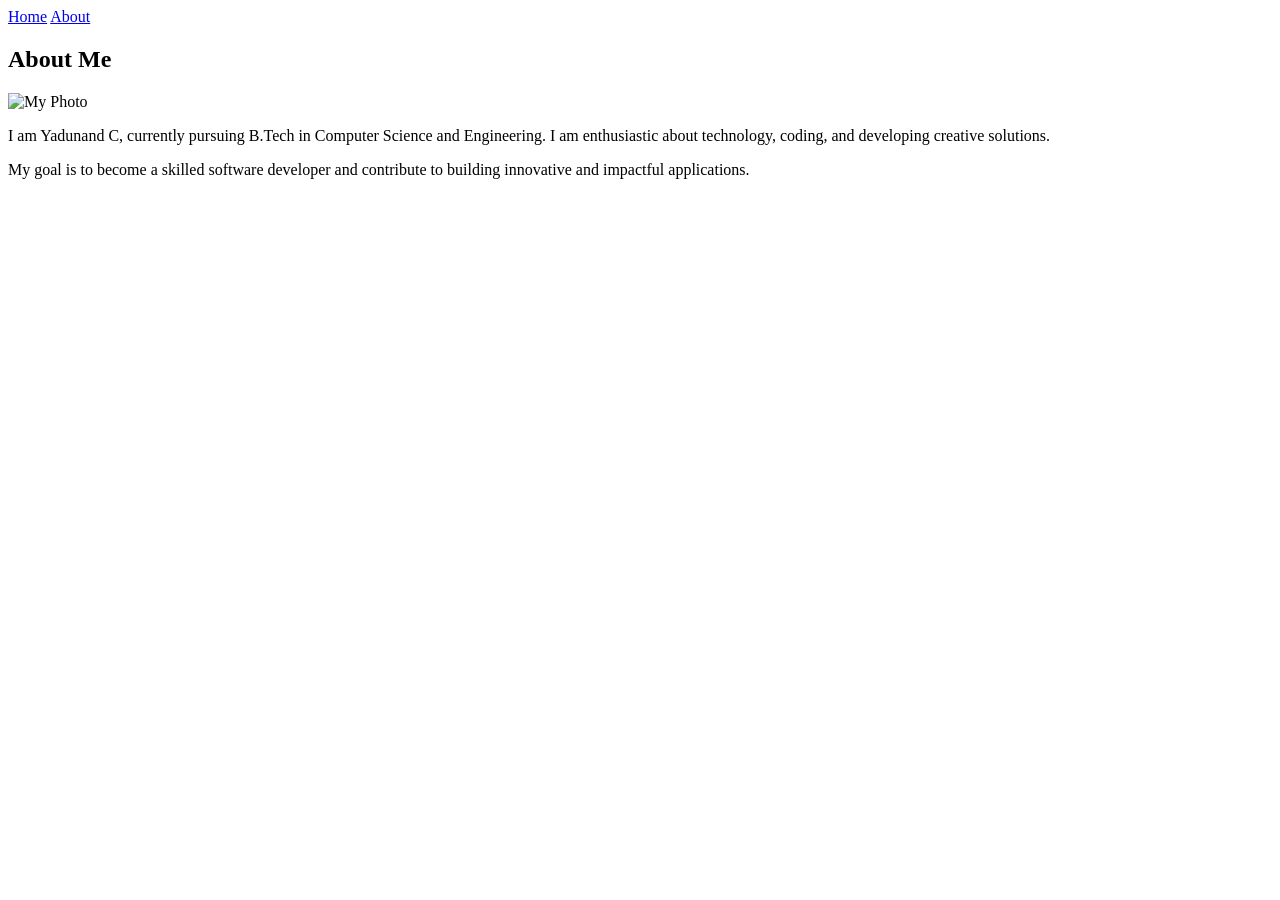
==== about.html @ 31077264 "Create about.html with personal details Added an About page with personal information and goals." ====
<!DOCTYPE html>
<html>
<head>
<title>About</title>
<link rel="stylesheet" href="style.css">
</head>
<body>
<nav>
  <a href="index.html">Home</a>
  <a href="about.html">About</a>
</nav>
<section>
  <h2>About Me</h2>
  <img src="images/profile.jpg" alt="My Photo">
  <div class="card">
    <p>
      I am Yadunand C, currently pursuing B.Tech in Computer Science and Engineering. 
      I am enthusiastic about technology, coding, and developing creative solutions.
    </p>
    <p>
      My goal is to become a skilled software developer and contribute to building 
      innovative and impactful applications.
    </p>
  </div>
</section>
</body>
</html>
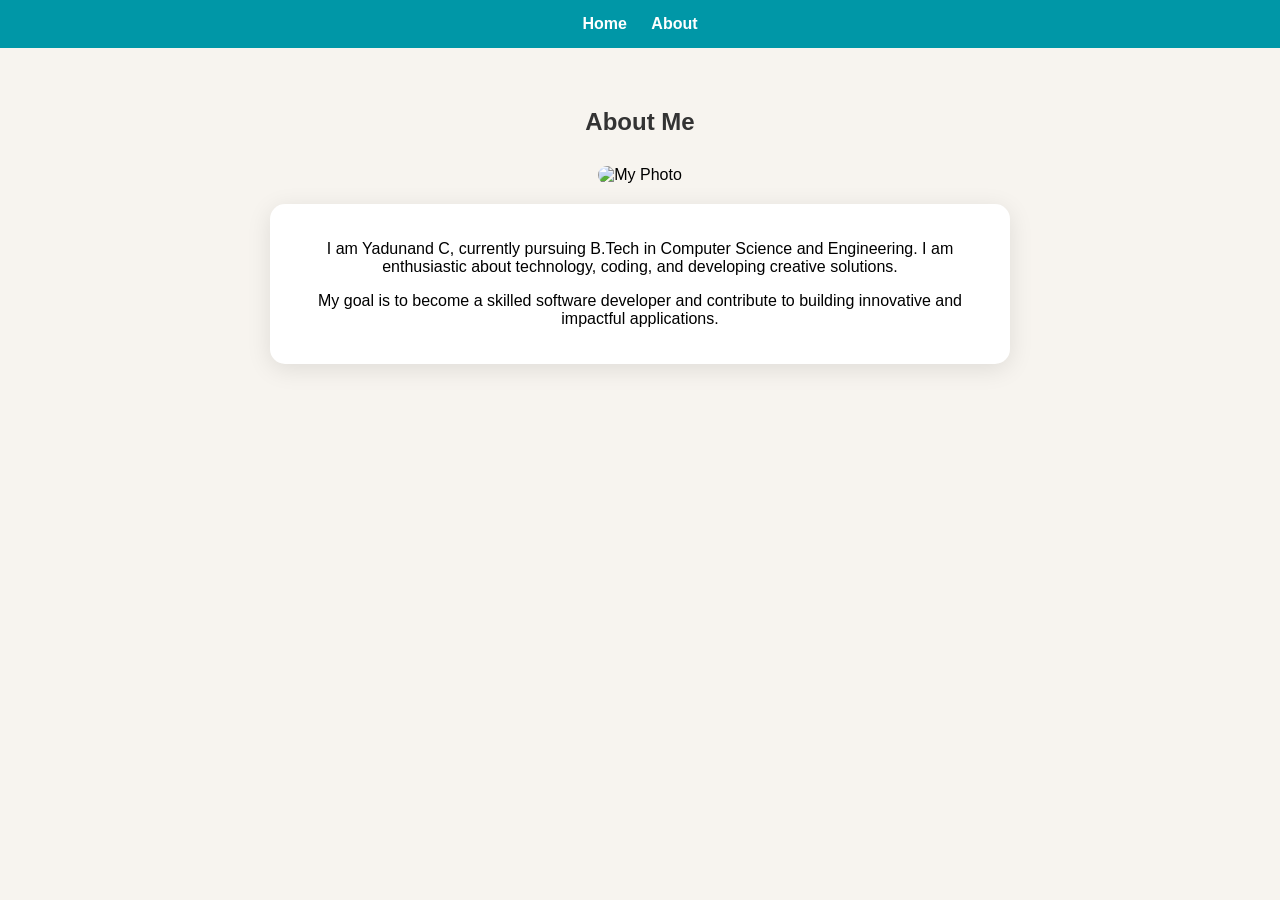
==== commit b8f00cbc: "Update about.html" ====
--- a/about.html
+++ b/about.html
@@ -11,7 +11,7 @@
 </nav>
 <section>
   <h2>About Me</h2>
-  <img src="images/profile.jpg" alt="My Photo">
+  <img src="images/profile.jpeg" alt="My Photo">
   <div class="card">
     <p>
       I am Yadunand C, currently pursuing B.Tech in Computer Science and Engineering. 
--- a/style.css
+++ b/style.css
@@ -0,0 +1,59 @@
+body {
+  font-family: 'Segoe UI', sans-serif;
+  margin: 0;
+  background: #f7f4ef;
+}
+nav {
+  background: #0097a7;
+  padding: 15px;
+  text-align: center;
+}
+nav a {
+  color: white;
+  margin: 10px;
+  text-decoration: none;
+  font-weight: bold;
+}
+nav a:hover {
+  color: #ffeb3b;
+}
+section {
+  padding: 40px;
+  text-align: center;
+}
+h1, h2 {
+  color: #333;
+}
+.card {
+  background: white;
+  margin: 20px auto;
+  padding: 20px;
+  border-radius: 15px;
+  max-width: 700px;
+  box-shadow: 0 5px 25px rgba(0,0,0,0.1);
+  transition: 0.3s;
+}
+.card:hover {
+  transform: translateY(-5px);
+}
+img {
+  width: 220px;
+  border-radius: 10px;
+  margin-top: 10px;
+}
+/* certificate grid */
+.grid {
+  display: flex;
+  flex-wrap: wrap;
+  justify-content: center;
+}
+.grid img {
+  width: 200px;
+  margin: 10px;
+}
+/* responsive */
+@media(max-width:768px){
+  img {
+    width: 150px;
+  }
+}
